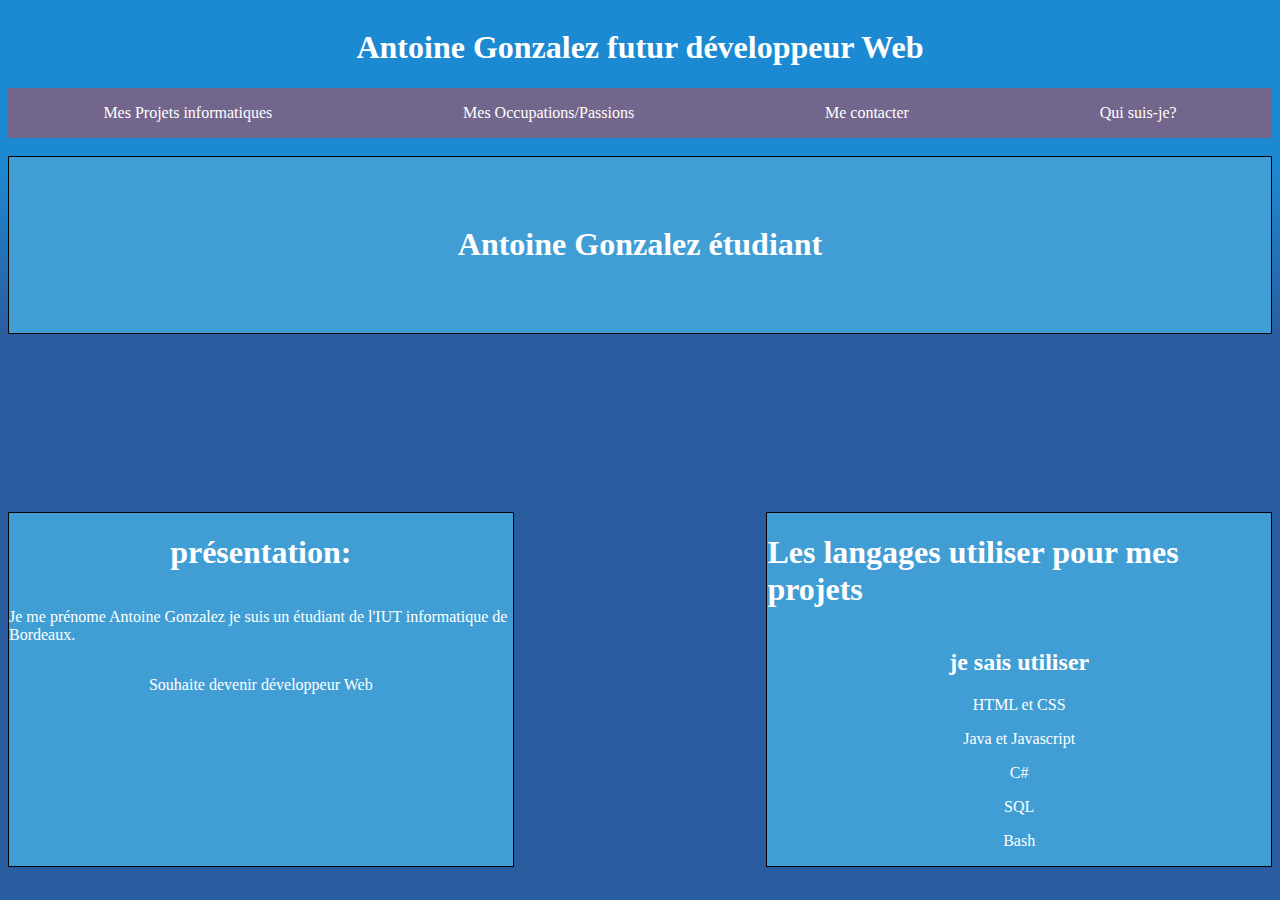
==== index.html @ ca4a8650 "test" ====
<!DOCTYPE html>
<html lang="fr">
<head>
    <meta charset="UTF-8">
    <meta http-equiv="X-UA-Compatible" content="IE=edge">
    <meta name="viewport" content="width=device-width, initial-scale=1.0">
    <title>index/page de présentation</title>
    <link rel="stylesheet" href="index.css">
</head>
<body>
    <div class="titre">
        <h1>Antoine Gonzalez futur développeur Web</h1>
    </div>
    <nav>
        <div class="menu">
            <p><a href="mesProjets.html">Mes Projets informatiques</a></p>
            <p><a href="mesOccupations.html">Mes Occupations/Passions</a></p>
            <p><a href="meContacter.html">Me contacter</a></p>
            <p><a href="index.html">Qui suis-je?</a></p>
        </div>
    </nav>
    <br>
    <div class="parent">
        <div class="moi"><h1>Antoine Gonzalez étudiant</h1> </div>
        <div class="présentationtest">
            <h1>présentation:</h1>
            <p>Je me prénome Antoine Gonzalez je suis un étudiant de l'IUT informatique de Bordeaux.</p>
            <p>Souhaite devenir développeur Web</p>
        </div>
        <div class="Projetstest">
            <h1>Les langages utiliser pour mes projets</h1> 
            <h2>je sais utiliser</h2>
                <p>HTML et CSS</p>
                <p>Java et Javascript</p>
                <p>C#</p>
                <p>SQL</p>
                <p>Bash</p>
        </div>
        </div>
</body>
</html>
---- index.css ----
html {
    height: 100%;
}

body {
    background-image: linear-gradient(bottom, rgb(113, 61, 62) 25%, rgb(147, 92, 93) 63%, rgb(177, 120, 121) 82%);
    background-image: -o-linear-gradient(bottom, rgb(113, 61, 62) 25%, rgb(147, 92, 93) 63%, rgb(177, 120, 121) 82%);
    background-image: -moz-linear-gradient(bottom, rgb(113, 61, 62) 25%, rgb(147, 92, 93) 63%, rgb(177, 120, 121) 82%);
    background-image: -webkit-linear-gradient(bottom, rgb(113, 61, 62) 25%, rgb(147, 92, 93) 63%, rgb(177, 120, 121) 82%);
    background-image: -ms-linear-gradient(bottom, rgb(113, 61, 62) 25%, rgb(147, 92, 93) 63%, rgb(177, 120, 121) 82%);
    background-image: -webkit-gradient( linear, left bottom, left top,color-stop(0.63, rgb(42, 93, 160)), color-stop(0.82, rgb(28, 138, 211)), color-stop(0.63, rgb(42, 93, 160)), color-stop(0.82, rgb(28, 138, 211)));
    color: white;
}

.menu {
    background-color: rgba(211, 62, 62, 0.479);
    display: flex;
    justify-content: space-around;
    width: 100%;
}

.menu a:hover {
    text-decoration: underline;
    transition: 1s;
    font-size: 1.4em;
}

.menu a {
    color: white;
    text-decoration: none;
}

.titre {
    display: flex;
    justify-content: center;
}

.titre h1:hover {
    transition-timing-function: ease-in-out;
    transition-duration: 1s;
    transform: scale(2);
}

.presentation{
    border: 1px solid blanchedalmond;
}

.parent {
    display: grid;
    grid-template-columns: repeat(5, 1fr);
    grid-template-rows: repeat(4, 1fr);
    grid-column-gap: 0px;
    grid-row-gap: 0px;
    }
    
    .moi { grid-area: 1 / 1 / 2 / 6;
    background-color: rgb(65, 158, 212); 
        display: flex;
        justify-content: center;
        border : 1px solid black;
        align-items: center;
}
    .Projetstest { grid-area: 3 / 4 / 5 / 6; 
                        background-color: rgb(65, 158, 212);
                        border : 1px solid black;
                        display: flex;
        align-items: center;
        flex-direction: column;
        text-decoration: none;
    }

    .Projetstest p{
        margin-top: 0%;
    }
    .présentationtest { grid-area: 3 / 1 / 5 / 3;
    background-color: rgb(65, 158, 212);
    border : 1px solid black;
    display: flex;
        align-items: center;
        flex-direction: column;
 }
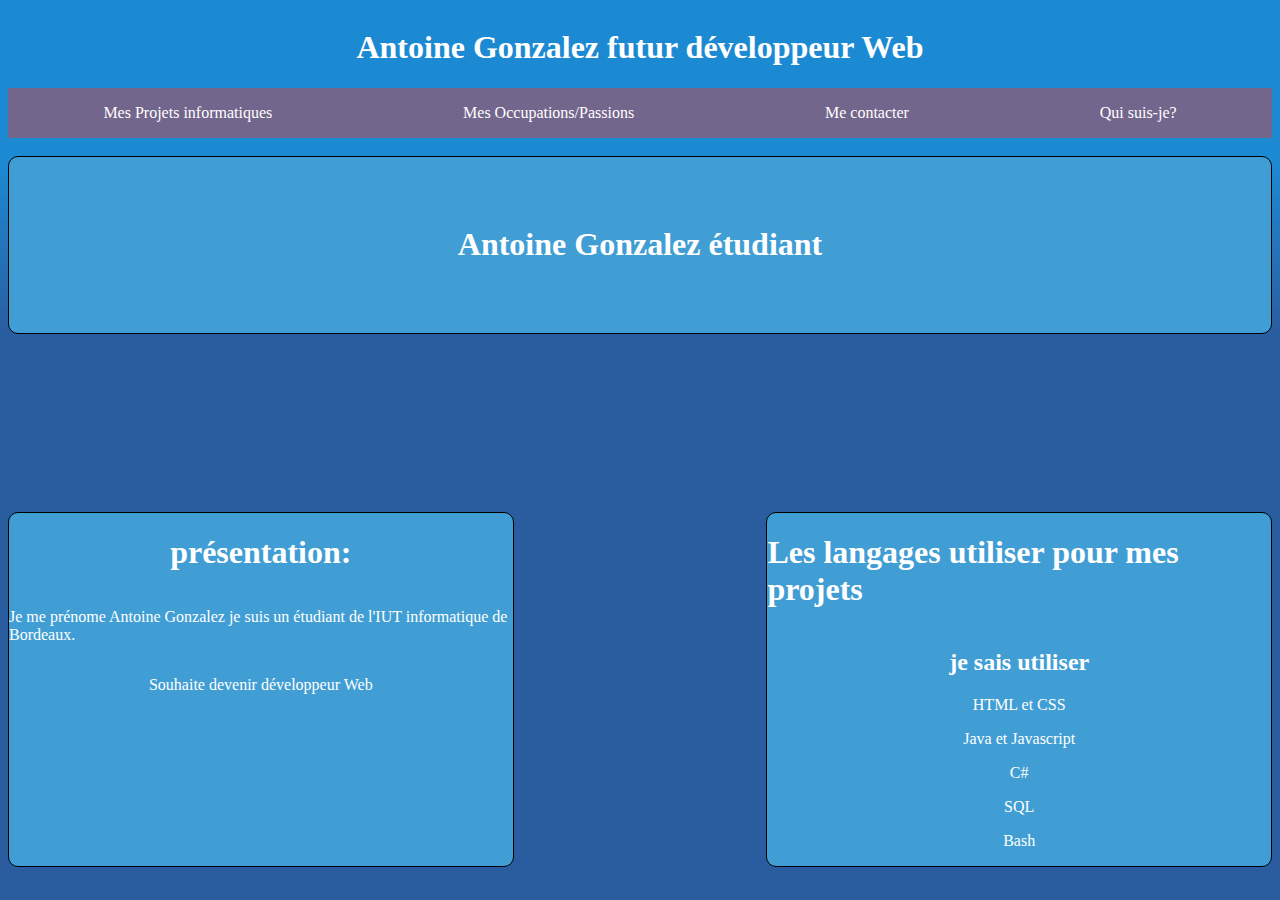
==== commit fb41ea02: "logo" ====
--- a/index.html
+++ b/index.html
@@ -1,11 +1,13 @@
 <!DOCTYPE html>
 <html lang="fr">
+
 <head>
     <meta charset="UTF-8">
     <meta http-equiv="X-UA-Compatible" content="IE=edge">
     <meta name="viewport" content="width=device-width, initial-scale=1.0">
     <title>index/page de présentation</title>
     <link rel="stylesheet" href="index.css">
+    <link rel="shortcut icon" href="logo.png"/>
 </head>
 <body>
     <div class="titre">
--- a/index.css
+++ b/index.css
@@ -59,6 +59,7 @@
         justify-content: center;
         border : 1px solid black;
         align-items: center;
+        border-radius: 10px;
 }
     .Projetstest { grid-area: 3 / 4 / 5 / 6; 
                         background-color: rgb(65, 158, 212);
@@ -67,6 +68,7 @@
         align-items: center;
         flex-direction: column;
         text-decoration: none;
+        border-radius: 10px;
     }
 
     .Projetstest p{
@@ -78,4 +80,5 @@
     display: flex;
         align-items: center;
         flex-direction: column;
+        border-radius: 10px;
  }